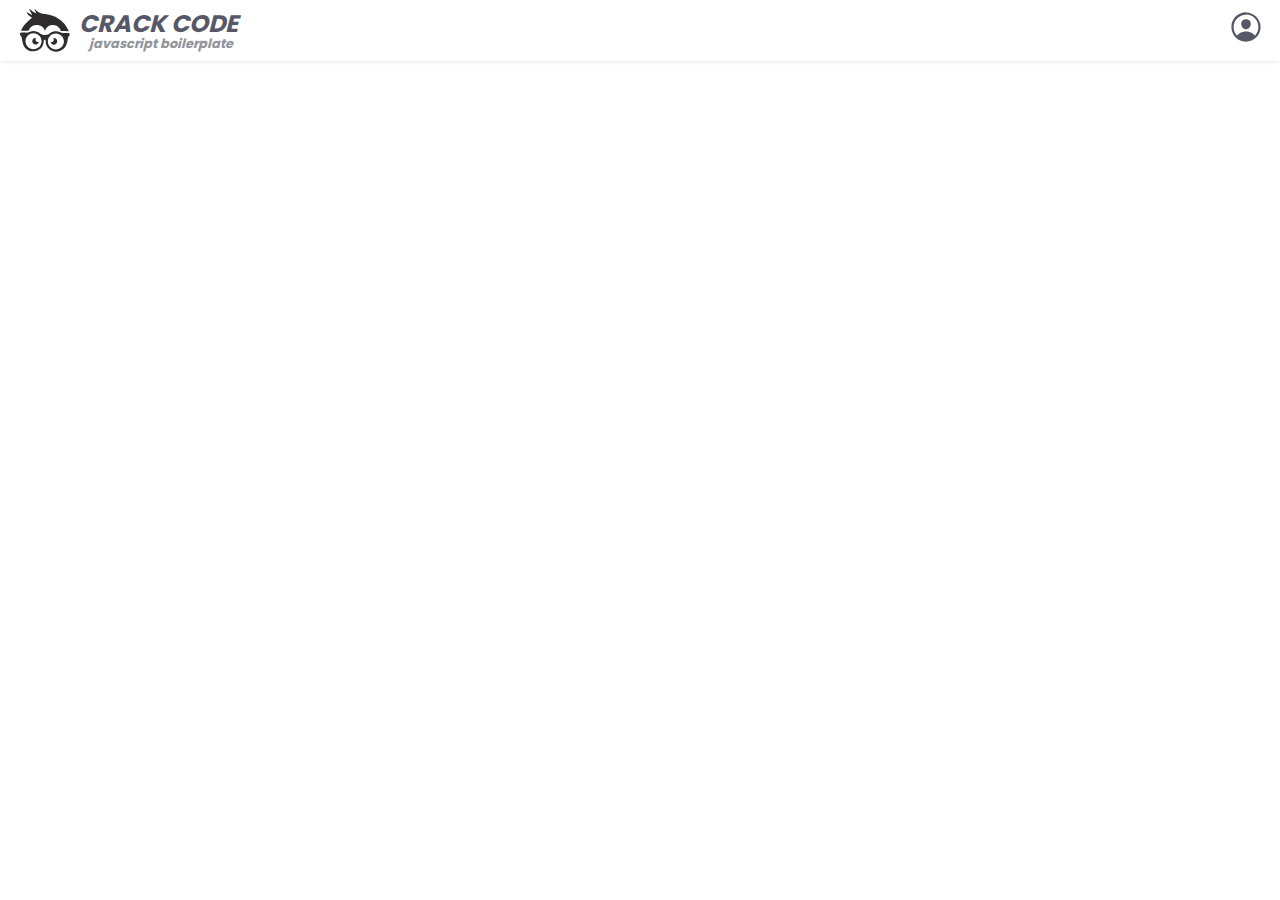
==== crackcode/index.html @ bfd5edf6 "Initial commit" ====
<!DOCTYPE html>
<html lang="en">
  <head>
    <meta charset="UTF-8" />
    <meta name="viewport" content="width=device-width, initial-scale=1.0" />
    <meta http-equiv="X-UA-Compatible" content="ie=edge" />
    <title>Crack Code JavaScript</title>
    <link rel="stylesheet" href="css/reboot.css" />
    <link rel="stylesheet" href="css/ui.css" />
  </head>
  <body>
    <!-- Do Nor Remove The Page Header -->
    <header class="page-header">
      <div class="branding">
        <img
          class="brand-image"
          src="img/ui/crack-code-logo.svg"
          alt="cartoon character in dark rimmed glasses"
        />
        <div class="brand-copy">
          <h1>CRACK CODE<span>javascript boilerplate</span></h1>
        </div>
      </div>

      <div class="user-options">
        <ul>
         
          <li class="icon icon-md">
            <img src="img/icons/user.svg" alt="user profile" />
          </li>
        </ul>
      </div>
    </header>
  
    <main>
 
   

    
    </main>
  </body>
  <script src="js/app.js"></script>
</html>
---- crackcode/css/reboot.css ----
html,
body,
p,
ol,
ul,
li,
dl,
dt,
dd,
blockquote,
figure,
fieldset,
legend,
textarea,
pre,
iframe,
hr,
h1,
h2,
h3,
h4,
h5,
h6 {
  margin: 0;
  padding: 0;
}
h1,
h2,
h3,
h4,
h5,
h6 {
  font-size: 100%;
  font-weight: normal;
}
ul {
  list-style: none;
}
button,
input,
select,
textarea {
  margin: 0;
}
html {
  box-sizing: border-box;
}
*,
*::before,
*::after {
  box-sizing: inherit;
}
img,
video {
  height: auto;
  max-width: 100%;
}
iframe {
  border: 0;
}
table {
  border-collapse: collapse;
  border-spacing: 0;
}
td,
th {
  padding: 0;
}
td:not([align]),
th:not([align]) {
  text-align: left;
}
---- crackcode/css/ui.css ----
/* 
Typeography
*/
/* poppins-200 - latin */
@font-face {
  font-family: "Poppins";
  font-style: normal;
  font-weight: 200;
  src: url("../fonts/poppins/poppins-v12-latin-200.eot"); /* IE9 Compat Modes */
  src: local("Poppins ExtraLight"), local("Poppins-ExtraLight"),
    url("../fonts/poppins/poppins-v12-latin-200.eot?#iefix")
      format("embedded-opentype"),
    /* IE6-IE8 */ url("../fonts/poppins/poppins-v12-latin-200.woff2")
      format("woff2"),
    /* Super Modern Browsers */
      url("../fonts/poppins/poppins-v12-latin-200.woff") format("woff"),
    /* Modern Browsers */ url("../fonts/poppins/poppins-v12-latin-200.ttf")
      format("truetype"),
    /* Safari, Android, iOS */
      url("../fonts/poppins/poppins-v12-latin-200.svg#Poppins") format("svg"); /* Legacy iOS */
}
/* poppins-regular - latin */
@font-face {
  font-family: "Poppins";
  font-style: normal;
  font-weight: 400;
  src: url("../fonts/poppins/poppins-v12-latin-regular.eot"); /* IE9 Compat Modes */
  src: local("Poppins Regular"), local("Poppins-Regular"),
    url("../fonts/poppins/poppins-v12-latin-regular.eot?#iefix")
      format("embedded-opentype"),
    /* IE6-IE8 */ url("../fonts/poppins/poppins-v12-latin-regular.woff2")
      format("woff2"),
    /* Super Modern Browsers */
      url("../fonts/poppins/poppins-v12-latin-regular.woff") format("woff"),
    /* Modern Browsers */ url("../fonts/poppins/poppins-v12-latin-regular.ttf")
      format("truetype"),
    /* Safari, Android, iOS */
      url("../fonts/poppins/poppins-v12-latin-regular.svg#Poppins")
      format("svg"); /* Legacy iOS */
}
/* poppins-600 - latin */
@font-face {
  font-family: "Poppins";
  font-style: normal;
  font-weight: 600;
  src: url("../fonts/poppins/poppins-v12-latin-600.eot"); /* IE9 Compat Modes */
  src: local("Poppins SemiBold"), local("Poppins-SemiBold"),
    url("../fonts/poppins/poppins-v12-latin-600.eot?#iefix")
      format("embedded-opentype"),
    /* IE6-IE8 */ url("../fonts/poppins/poppins-v12-latin-600.woff2")
      format("woff2"),
    /* Super Modern Browsers */
      url("../fonts/poppins/poppins-v12-latin-600.woff") format("woff"),
    /* Modern Browsers */ url("../fonts/poppins/poppins-v12-latin-600.ttf")
      format("truetype"),
    /* Safari, Android, iOS */
      url("../fonts/poppins/poppins-v12-latin-600.svg#Poppins") format("svg"); /* Legacy iOS */
}
/* poppins-700 - latin */
@font-face {
  font-family: "Poppins";
  font-style: normal;
  font-weight: 700;
  src: url("../fonts/poppins/poppins-v12-latin-700.eot"); /* IE9 Compat Modes */
  src: local("Poppins Bold"), local("Poppins-Bold"),
    url("../fonts/poppins/poppins-v12-latin-700.eot?#iefix")
      format("embedded-opentype"),
    /* IE6-IE8 */ url("../fonts/poppins/poppins-v12-latin-700.woff2")
      format("woff2"),
    /* Super Modern Browsers */
      url("../fonts/poppins/poppins-v12-latin-700.woff") format("woff"),
    /* Modern Browsers */ url("../fonts/poppins/poppins-v12-latin-700.ttf")
      format("truetype"),
    /* Safari, Android, iOS */
      url("../fonts/poppins/poppins-v12-latin-700.svg#Poppins") format("svg"); /* Legacy iOS */
}

/*       PAGE HEADINGS          */
body {
  font-family: "Poppins";
  font-size: 1rem;
  font-weight: 400;
  line-height: 1.5;
  color: #1b2229;
}
/*       TYPOGRAPHY HEADINGS          */
 
 


 
/* 
 Page Header
*/
.page-header {
  display:flex;
  justify-content: space-between;
  align-items: center;
  padding: 0.5rem 1rem;
  box-shadow: 0 0 5px 0 rgb(221, 221, 221);
  position: relative;
  z-index: 3;
}
 
.branding{
  display:flex;
  align-items: center; `
}
.branding img {
  height: 2.8rem;
  margin-right: 0.5rem;
}
.branding h1{
  text-align:center;
  padding-top: 0.5rem;
  font-size:1.5rem;
  line-height: 1rem;
  font-weight: bold;
  font-style: italic;
 color: #575867;
}
.branding span{
  display:block;
  color:#90939a;
  font-size:0.8rem;
  padding-left:0.35rem;
  padding-top:0.25rem;
}

/* 
    ICONOGRAPHY
 */
.icon-sm{
  width:1.25rem;
}

.icon-md{
  width:2.25rem;
}
.icon-lg{
  width: 3.25rem;
}
.link-icon {
  width: 2rem;
  margin: 0 1.5rem;
  opacity: 0.5;
}
.icon-list {
  display: flex;
  justify-content: center;
  background: rgb(252, 252, 252);
  border-bottom-left-radius: 3px;
  border-bottom-right-radius: 3px;
  border-top: rgba(226, 226, 226, 0.25) 1px solid;
}

/*************  CARDS  ****************/
.card {
  padding: 2rem 0 0;
  box-shadow: 0 0 3px 0 rgb(226, 226, 226);
  border-radius: 3px;
}

 
.card h2 {
  font-weight: 700;
  color: rgb(92, 91, 91);
}
.card img {
  width: 420px;
  margin: 1rem 0;
}
.card p {
  font-size: 12px;
  color: rgb(67, 67, 67);
  width: 90%;
  margin: 0 auto;
}



/*************  Sidebars  ****************/
.sidebar {
  width: 289px;
  height: 100vmax;
  background: rgba(247, 247, 247, 0.2);
  padding: 2rem 1rem 2rem 2rem;
  box-shadow: 5px   -0 5px -5px rgb(221, 221, 221);
}
/* 
  Links
  */
.small-link{
  color:tomato;
  text-decoration:none;
}
/* 
 
        UI Links
  
*/
.link {
  font-size: 0.8rem;
  text-decoration: none;
  color: #666;
  cursor: pointer;
  user-select: none;
}

.link:hover{
  text-decoration-line: underline;
  text-decoration-color: #666;
}

/* 
   UI Buttons
*/
button {
  user-select: none;
  background: rgb(241, 241, 241);
  color: #666;
  border: none;
  border-radius: 3px;
  padding: 0.25rem 1rem;
  margin: 1rem auto;
  display: block;
}
button:hover {
  cursor: pointer;
}
 
/*  Exercise */
.task{
  width: 520px;
  color: slategrey;
  font-size: 0.8rem;
  padding: 2rem 1rem;
}
.task header{
  font-size: 1.5rem;
  width:75%;
  margin-bottom:1rem;
}
.task p{
  margin-bottom: 1rem;
}
.task ul{
  font-weight: 300;
  font-size: 0.75rem;
  margin-bottom: 1rem;
}

.task-title{
  margin-bottom:1rem;
}
 
.task-time{
  font-size: 0.75rem;
}
.task-time img{
 width:1rem;
 margin-right: 0.05rem;
 vertical-align:text-top;


}
.task-time {
   margin-bottom: 2rem;
}
 
.task-image{
  width:100%;
}
.task-image h2{
  font-size: 2.75rem;
  text-align:center;
  color:#594fea;
  font-weight: 700;
  margin-bottom:1.8rem;
}
 
 .task-copy{
   margin-bottom: 2rem;
 }
 .best-practice h3{
  margin-left: 1.25rem;
  font-size: 1.5rem;
  margin-bottom: 0.5rem;
 }
.best-practice li{
  position:relative;
 margin-left:1.5rem;
 margin-bottom: 0.5rem;
 color:  rgb(103, 115, 128);
 font-weight: 200;;
}
 .best-practice li::before{
   display:inline-block;
   position: absolute;
   top:0;
   left:-1rem;
   width:0.5rem;
   height:0.5rem; 
    content: url(../img/icons/dot.svg);
 }
  .best-practice li::after{
  content:"";
  position: absolute;
  height: calc(2rem - 1px);
  width: 1px;
  left: -0.7rem;  
  bottom: 0.5rem;
  border-left: 1px solid #dadbdf;
 }
 .best-practice li:first-child::after{
display:none;
 }
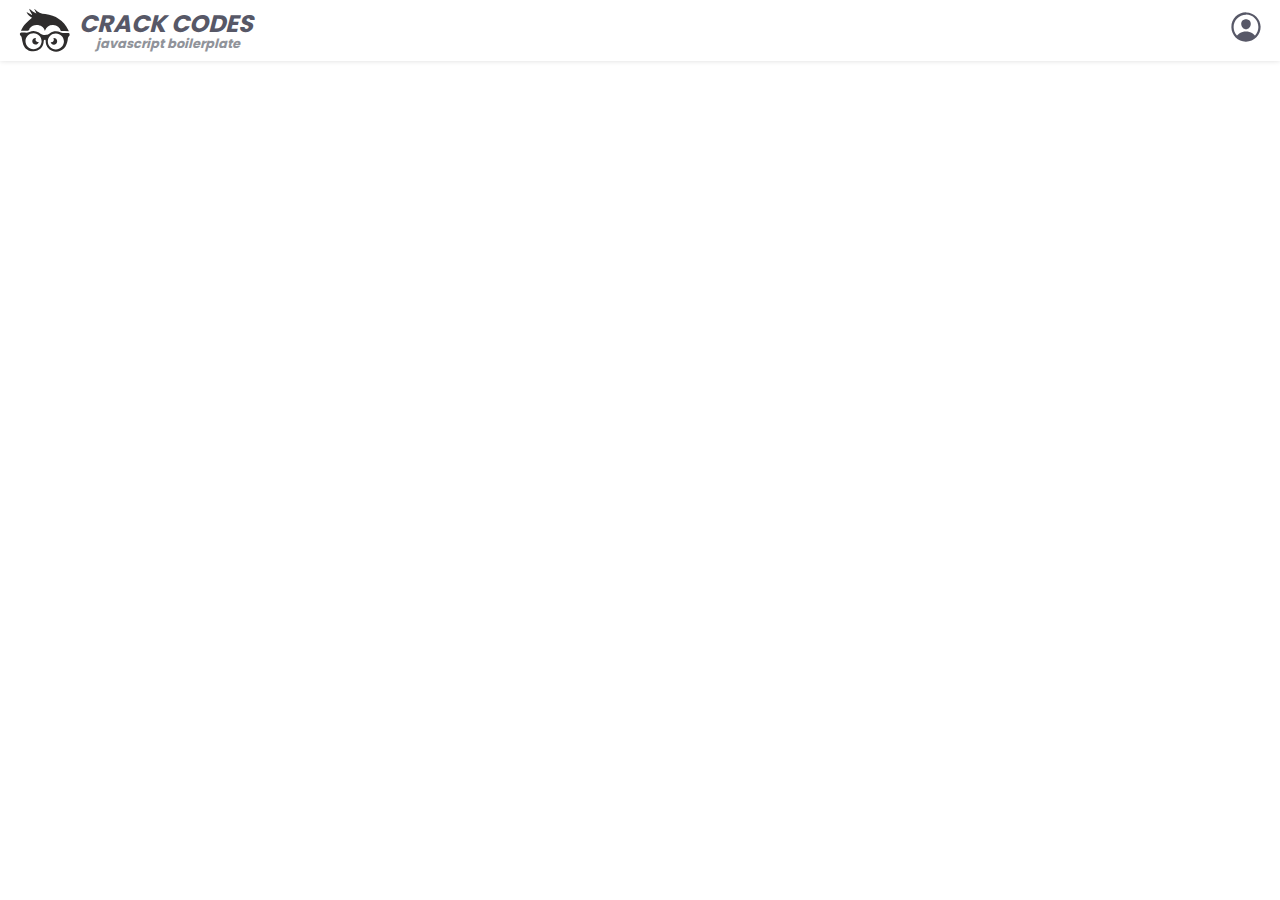
==== commit 3735b80d: "Update index.html" ====
--- a/crackcode/index.html
+++ b/crackcode/index.html
@@ -18,7 +18,7 @@
           alt="cartoon character in dark rimmed glasses"
         />
         <div class="brand-copy">
-          <h1>CRACK CODE<span>javascript boilerplate</span></h1>
+          <h1>CRACK CODES<span>javascript boilerplate</span></h1>
         </div>
       </div>
 
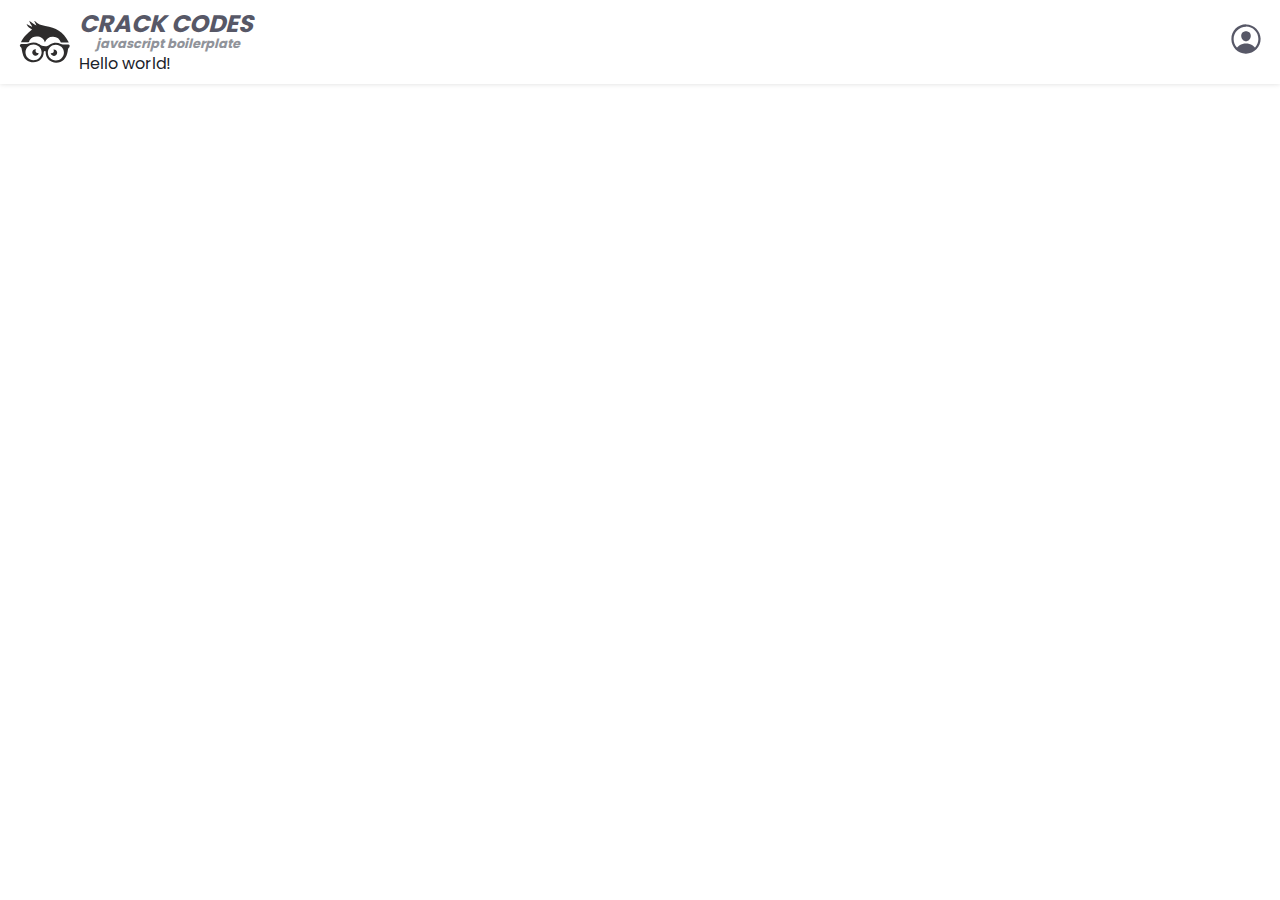
==== commit d72fa5f5: "Update index.html" ====
--- a/crackcode/index.html
+++ b/crackcode/index.html
@@ -15,10 +15,11 @@
         <img
           class="brand-image"
           src="img/ui/crack-code-logo.svg"
-          alt="cartoon character in dark rimmed glasses"
+          alt="cartoon character in dark rimmed glasses logo"
         />
         <div class="brand-copy">
           <h1>CRACK CODES<span>javascript boilerplate</span></h1>
+          <div>Hello world!</div>
         </div>
       </div>
 
@@ -26,7 +27,7 @@
         <ul>
          
           <li class="icon icon-md">
-            <img src="img/icons/user.svg" alt="user profile" />
+            <img src="img/icons/user.svg" alt="USER_PROFILE" />
           </li>
         </ul>
       </div>
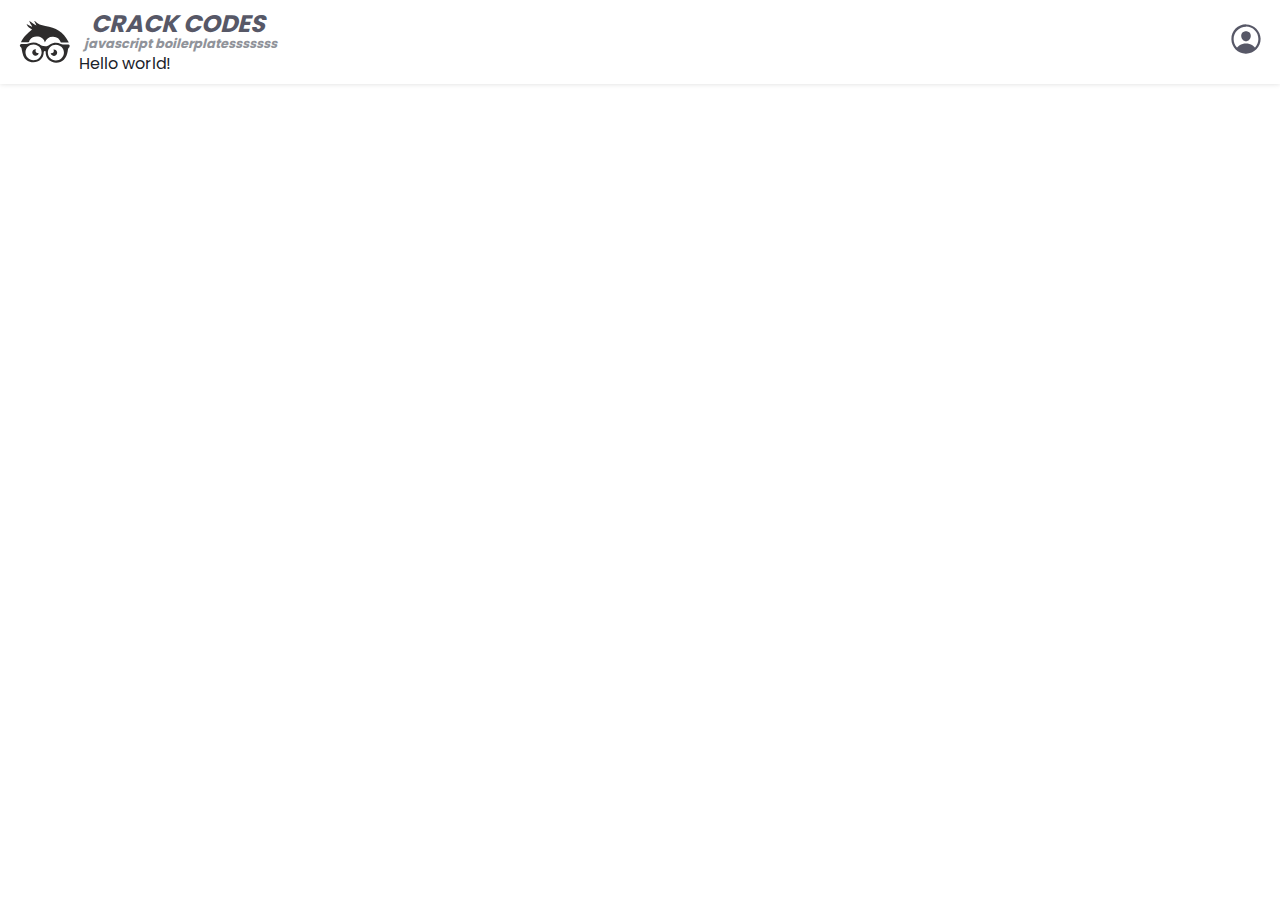
==== commit 8438a6c1: "Update index.html" ====
--- a/crackcode/index.html
+++ b/crackcode/index.html
@@ -18,7 +18,7 @@
           alt="cartoon character in dark rimmed glasses logo"
         />
         <div class="brand-copy">
-          <h1>CRACK CODES<span>javascript boilerplate</span></h1>
+          <h1>CRACK CODES<span>javascript boilerplatesssssss</span></h1>
           <div>Hello world!</div>
         </div>
       </div>
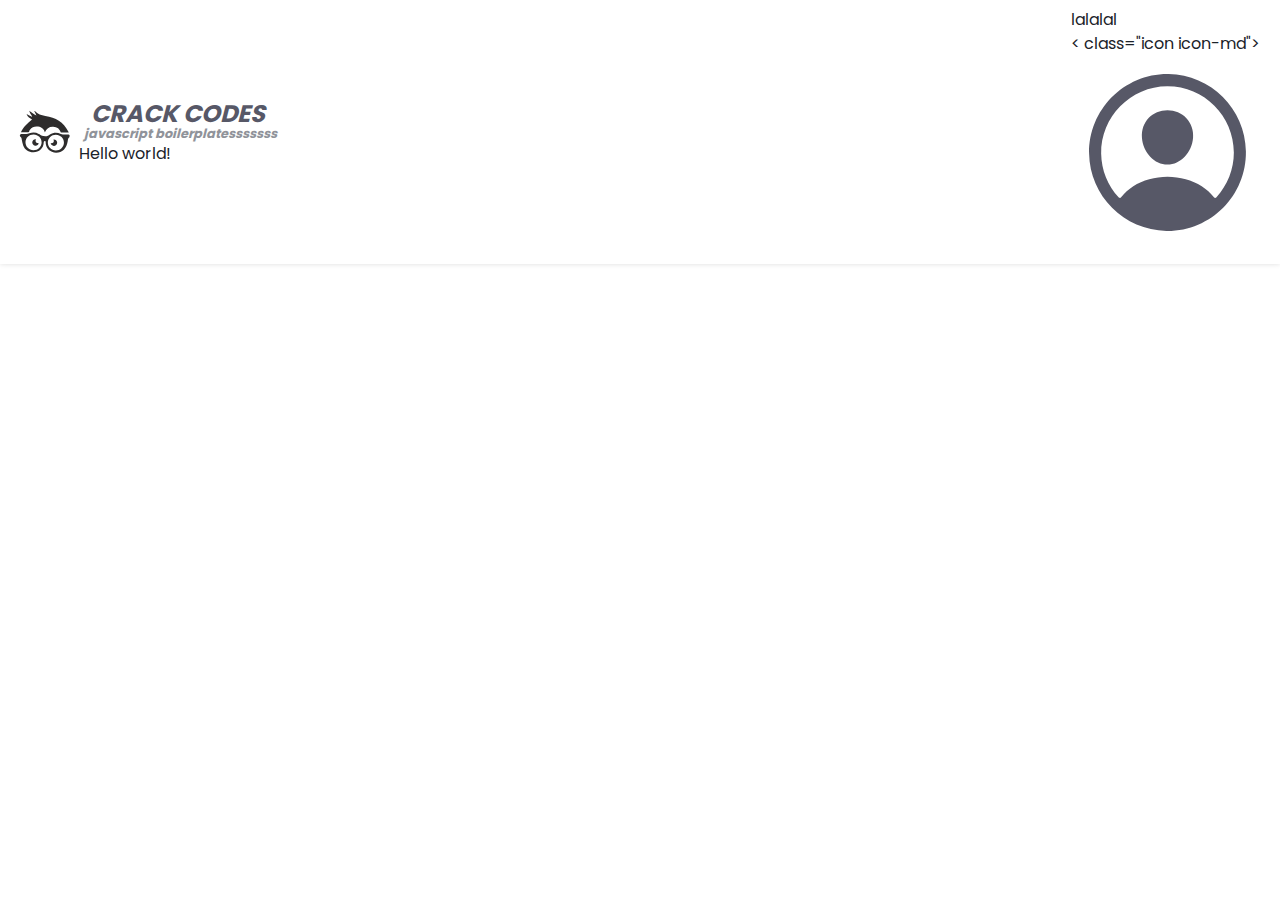
==== commit 8ae254de: "testing again" ====
--- a/crackcode/index.html
+++ b/crackcode/index.html
@@ -25,10 +25,10 @@
 
       <div class="user-options">
         <ul>
-         
-          <li class="icon icon-md">
+          <li>lalalal</li>
+          < class="icon icon-md">
             <img src="img/icons/user.svg" alt="USER_PROFILE" />
-          </li>
+          </>
         </ul>
       </div>
     </header>
